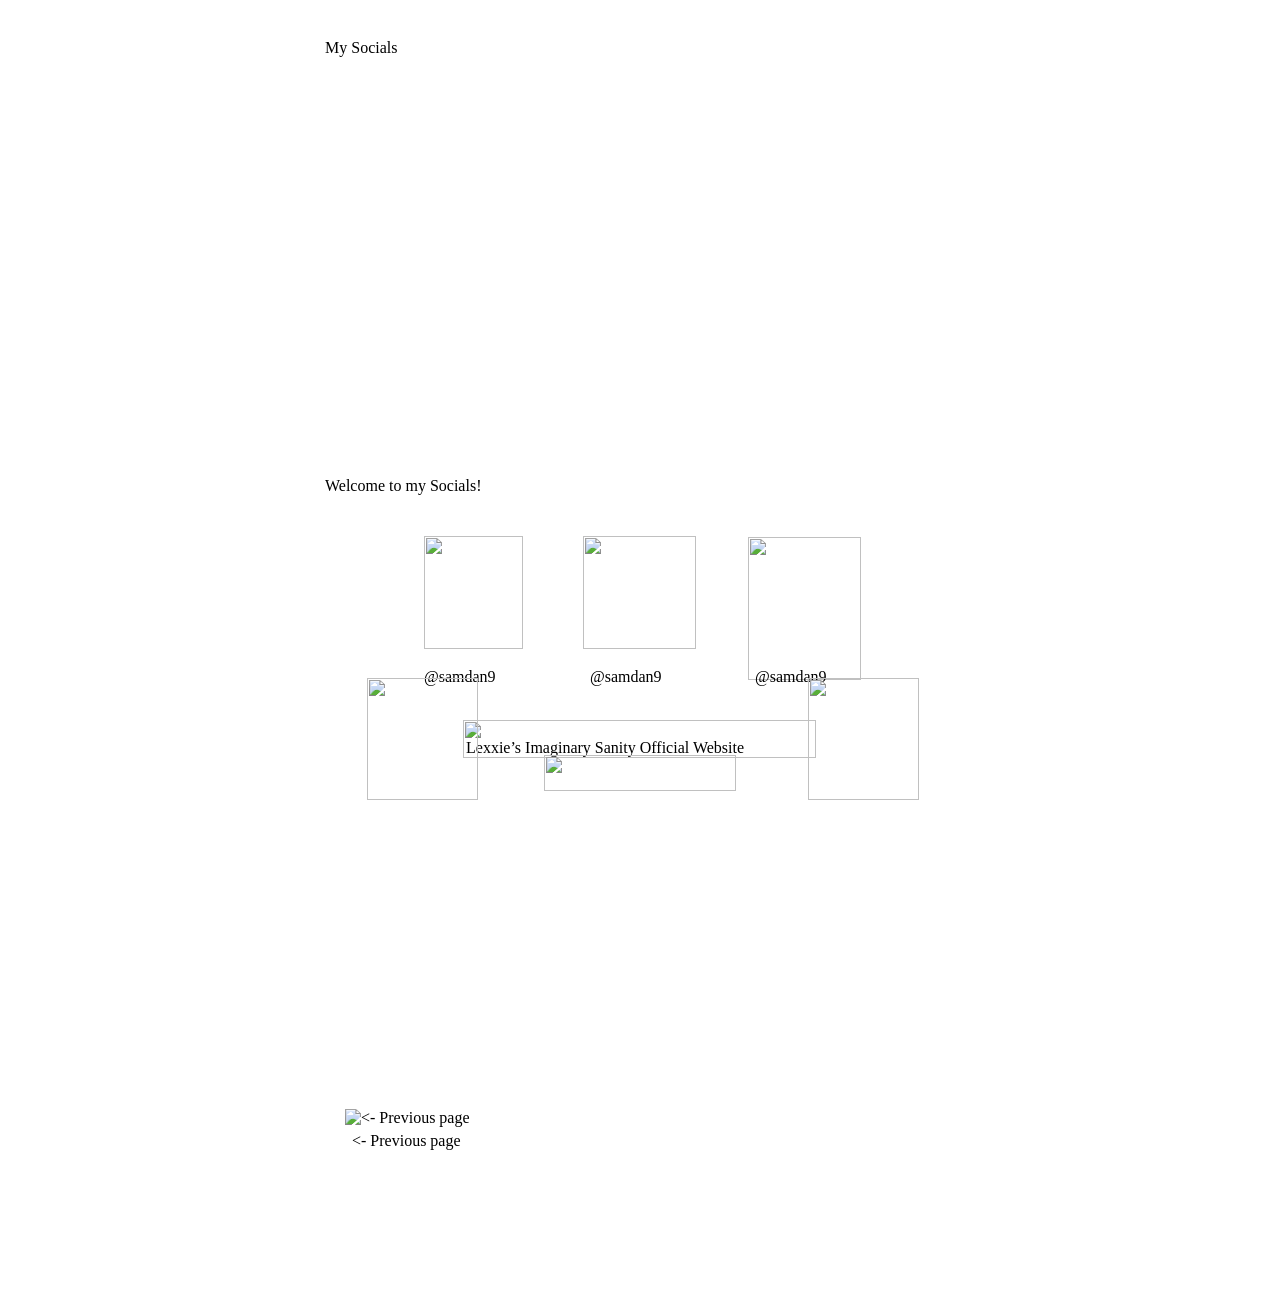
==== Socials.html @ 8139d91d "Big Ass Update" ====
<?xml version="1.0" encoding="UTF-8"?>
<!DOCTYPE html PUBLIC "-//W3C//DTD XHTML 1.0 Transitional//EN" "http://www.w3.org/TR/xhtml1/DTD/xhtml1-transitional.dtd">


<html xmlns="http://www.w3.org/1999/xhtml" xml:lang="en" lang="en">
  <head>
    <meta http-equiv="Content-Type" content="text/html; charset=UTF-8" />
    <meta name="Generator" content="iWeb 3.0.4" />
    <meta name="iWeb-Build" content="local-build-20251104" />
    <meta http-equiv="X-UA-Compatible" content="IE=EmulateIE7" />
    <meta name="viewport" content="width=1024" />
    <title>My Socials</title>
    <link rel="icon" type="image/x-icon" href="/Lexicon-Lexxie/images/favicon.ico">
    <link rel="stylesheet" type="text/css" media="screen,print" href="Socials_files/Socials.css" />
    <!--[if lt IE 8]><link rel='stylesheet' type='text/css' media='screen,print' href='Socials_files/SocialsIE.css'/><![endif]-->
    <!--[if gte IE 8]><link rel='stylesheet' type='text/css' media='screen,print' href='Media/IE8.css'/><![endif]-->
    <style type="text/css">
/*<![CDATA[*/
	@import "Scripts/Widgets/HTMLRegion/Paste.css";
/*]]>*/
</style>
    <script type="text/javascript" src="Scripts/iWebSite.js"></script>
    <script type="text/javascript" src="Scripts/iWebImage.js"></script>
    <script type="text/javascript" src="Scripts/iWebMediaGrid.js"></script>
    <script type="text/javascript" src="Scripts/Widgets/SharedResources/WidgetCommon.js"></script>
    <script type="text/javascript" src="Scripts/Widgets/HTMLRegion/Paste.js"></script>
    <script type="text/javascript" src="Socials_files/Socials.js"></script>
  </head>
  <body style="background: rgb(255, 255, 255) url(Socials_files/stars5_1.gif) repeat scroll top left; margin: 0pt; " onload="onPageLoad();" onunload="onPageUnload();">
    <div style="text-align: center; ">
      <div style="margin-bottom: 0px; margin-left: auto; margin-right: auto; margin-top: 0px; overflow: hidden; position: relative; word-wrap: break-word;  text-align: left; width: 1024px; " id="body_content">
        <div style="background: transparent url(Socials_files/stars5.gif) repeat scroll top left; width: 1024px; ">
          <div style="float: left; margin-left: 0px; position: relative; width: 1024px; z-index: 0; " id="nav_layer">
            <div style="height: 0px; line-height: 0px; " class="bumper"> </div>
            <div style="clear: both; height: 0px; line-height: 0px; " class="spacer"> </div>
          </div>
          <div style="height: 74px; margin-left: 0px; position: relative; width: 1024px; z-index: 10; " id="header_layer">
            <div style="height: 0px; line-height: 0px; " class="bumper"> </div>
            <div id="id1" style="height: 51px; left: 197px; position: absolute; top: 23px; width: 630px; z-index: 1; " class="style_SkipStroke shape-with-text">
              <div class="text-content style_External_630_51" style="padding: 0px; ">
                <div class="style">
                  <p style="padding-bottom: 0pt; padding-top: 0pt; " class="paragraph_style">My Socials</p>
                </div>
              </div>
            </div>
          </div>
          <div style="margin-left: 0px; position: relative; width: 1024px; z-index: 5; " id="body_layer">
            <div style="height: 0px; line-height: 0px; " class="bumper"> </div>
            <div id="id2" style="height: 34px; left: 197px; position: absolute; top: 387px; width: 630px; z-index: 1; " class="style_SkipStroke_1 shape-with-text">
              <div class="text-content graphic_shape_layout_style_default_External_630_34" style="padding: 0px; ">
                <div class="graphic_shape_layout_style_default">
                  <p style="padding-bottom: 0pt; padding-top: 0pt; " class="paragraph_style_1">Welcome to my Socials!</p>
                </div>
              </div>
            </div>
            <div class="com-apple-iweb-widget-HTMLRegion" id="widget0" style="height: 316px; left: 230px; opacity: 1.00; position: absolute; top: 27px; width: 563px; z-index: 1; ">
              <script type="text/javascript"><!--//--><![CDATA[//><!--
    var widget0_htmlMarkupURL = ".//Socials_files/widget0_markup.html";
//--><!]]></script>
              <div id="widget0-htmlRegion" class="html_region_widget"></div>
            </div>
            <script type="text/javascript"><!--//--><![CDATA[//><!--
new Paste('widget0', 'Scripts/Widgets/HTMLRegion', 'Scripts/Widgets/SharedResources', '.', {"emptyLook": false});
//--><!]]></script>
            <div style="height: 113px; width: 113px;  height: 113px; left: 455px; position: absolute; top: 462px; width: 113px; z-index: 1; " class="tinyText style_SkipStroke_2 stroke_0">
              <a href="https://www.youtube.com/@samdan9" title="https://www.youtube.com/@samdan9" onclick="window.open(this.href); return false;" onkeypress="window.open(this.href); return false;"><img src="Socials_files/YouTube_icon_%282011-2013%29.png" alt="" style="border: none; height: 113px; width: 113px; " /></a>
            </div>
            


            <div style="height: 113px; width: 99px;  height: 113px; left: 296px; position: absolute; top: 462px; width: 99px; z-index: 1; " class="tinyText style_SkipStroke_2 stroke_0">
              <img src="Socials_files/PNG%20Discord%20Aero-IOS.png" alt="" style="border: none; height: 113px; width: 99px; " />
            </div>
            


            <div id="id3" style="height: 26px; left: 296px; position: absolute; top: 578px; width: 99px; z-index: 1; " class="style_SkipStroke_3 shape-with-text">
              <div class="text-content style_External_99_26" style="padding: 0px; ">
                <div class="style_1">
                  <p style="padding-bottom: 0pt; padding-top: 0pt; " class="paragraph_style_2">@samdan9</p>
                </div>
              </div>
            </div>
            


            <div id="id4" style="height: 26px; left: 462px; position: absolute; top: 578px; width: 99px; z-index: 1; " class="style_SkipStroke_3 shape-with-text">
              <div class="text-content style_External_99_26" style="padding: 0px; ">
                <div class="style_1">
                  <p style="padding-bottom: 0pt; padding-top: 0pt; " class="paragraph_style_2">@samdan9</p>
                </div>
              </div>
            </div>
            


            <div style="height: 143px; width: 113px;  height: 143px; left: 620px; position: absolute; top: 463px; width: 113px; z-index: 1; " class="tinyText style_SkipStroke_2 stroke_0">
              <a href="https://open.spotify.com/user/a3hq2alqj1y5e3b898bd21uob?si=7be59159a9f14920" title="https://open.spotify.com/user/a3hq2alqj1y5e3b898bd21uob?si=7be59159a9f14920" onclick="window.open(this.href); return false;" onkeypress="window.open(this.href); return false;"><img src="Socials_files/Spotify_logo_20132015.png" alt="" style="border: none; height: 143px; width: 113px; " /></a>
            </div>
            


            <div id="id5" style="height: 26px; left: 627px; position: absolute; top: 578px; width: 99px; z-index: 1; " class="style_SkipStroke_3 shape-with-text">
              <div class="text-content style_External_99_26" style="padding: 0px; ">
                <div class="style_1">
                  <p style="padding-bottom: 0pt; padding-top: 0pt; " class="paragraph_style_2">@samdan9</p>
                </div>
              </div>
            </div>
            <div class="com-apple-iweb-widget-HTMLRegion" id="widget1" style="height: 277px; left: 235px; opacity: 1.00; position: absolute; top: 713px; width: 553px; z-index: 1; ">
              <script type="text/javascript"><!--//--><![CDATA[//><!--
    var widget1_htmlMarkupURL = ".//Socials_files/widget1_markup.html";
//--><!]]></script>
              <div id="widget1-htmlRegion" class="html_region_widget"></div>
            </div>
            <script type="text/javascript"><!--//--><![CDATA[//><!--
new Paste('widget1', 'Scripts/Widgets/HTMLRegion', 'Scripts/Widgets/SharedResources', '.', {"emptyLook": false});
//--><!]]></script>
            <div id="id6" style="height: 43px; left: 224px; position: absolute; top: 1042px; width: 160px; z-index: 1; " class="style_SkipStroke_4 shape-with-text">
              <div class="text-content graphic_textbox_layout_style_default_External_160_43" style="padding: 0px; ">
                <div class="graphic_textbox_layout_style_default">
                  <p style="padding-bottom: 0pt; padding-top: 0pt; " class="paragraph_style_3">&lt;- Previous page</p>
                </div>
              </div>
            </div>
            


            <div class="tinyText" style="height: 43px; left: 224px; position: absolute; top: 1042px; width: 160px; z-index: 1; ">
              <img usemap="#map1" id="shapeimage_1" src="Socials_files/shapeimage_1.png" style="border: none; height: 53px; left: -7px; position: absolute; top: -7px; width: 174px; z-index: 1; " alt="&lt;- Previous page" title="" /><map name="map1" id="map1"><area href="Who_am_I.html" title="Who_am_I.html" alt="Who_am_I.html" coords="7, 7, 167, 50" /></map>
            </div>
            


            <div id="id7" style="height: 32px; left: 338px; position: absolute; top: 649px; width: 347px; z-index: 1; " class="style_SkipStroke_3 shape-with-text">
              <div class="text-content style_External_347_32" style="padding: 0px; ">
                <div class="style_1">
                  <p style="padding-bottom: 0pt; padding-top: 0pt; " class="paragraph_style_2">Lexxie’s Imaginary Sanity Official Website </p>
                </div>
              </div>
            </div>
            


            <div class="tinyText" style="height: 32px; left: 338px; position: absolute; top: 649px; width: 347px; z-index: 1; ">
              <img usemap="#map2" id="shapeimage_2" src="Socials_files/shapeimage_2.png" style="border: none; height: 38px; left: -3px; position: absolute; top: -3px; width: 353px; z-index: 1; " alt="" title="" /><map name="map2" id="map2"><area href="https://samdan9.github.io/LexxiesImaginarySanity/" title="https://samdan9.github.io/LexxiesImaginarySanity/" alt="https://samdan9.github.io/LexxiesImaginarySanity/" coords="3, 3, 350, 35" onclick="window.open(this.href); return false;" onkeypress="window.open(this.href); return false;" /></map>
            </div>
            


            <div style="height: 35px; width: 192px;  height: 35px; left: 416px; position: absolute; top: 681px; width: 192px; z-index: 1; " class="tinyText style_SkipStroke_2 stroke_0">
              <img src="Socials_files/BANNER.jpg" alt="" style="border: none; height: 36px; width: 192px; " />
            </div>
            


            <div style="height: 121px; width: 111px;  height: 121px; left: 239px; position: absolute; top: 604px; width: 111px; z-index: 1; " class="tinyText style_SkipStroke_2 stroke_0">
              <img src="Socials_files/BandLogo.png" alt="" style="border: none; height: 122px; width: 111px; " />
            </div>
            


            <div style="height: 121px; width: 111px;  height: 121px; left: 680px; position: absolute; top: 604px; width: 111px; z-index: 1; " class="tinyText style_SkipStroke_2 stroke_0">
              <img src="Socials_files/BandLogo_1.png" alt="" style="border: none; height: 122px; width: 111px; " />
            </div>
            <div style="height: 1085px; line-height: 1085px; " class="spacer"> </div>
          </div>
          <div style="height: 150px; margin-left: 0px; position: relative; width: 1024px; z-index: 15; " id="footer_layer">
            <div style="height: 0px; line-height: 0px; " class="bumper"> </div>
            <div style="height: 1px; width: 1px;  height: 1px; left: 819px; position: absolute; top: 108px; width: 1px; z-index: 1; " class="tinyText style_SkipStroke_2 stroke_0">
              <img src="Socials_files/everydaysquare.jpg" alt="" style="border: none; height: 1px; width: 1px; " />
            </div>
          </div>
        </div>
      </div>
    </div>
  </body>
</html>
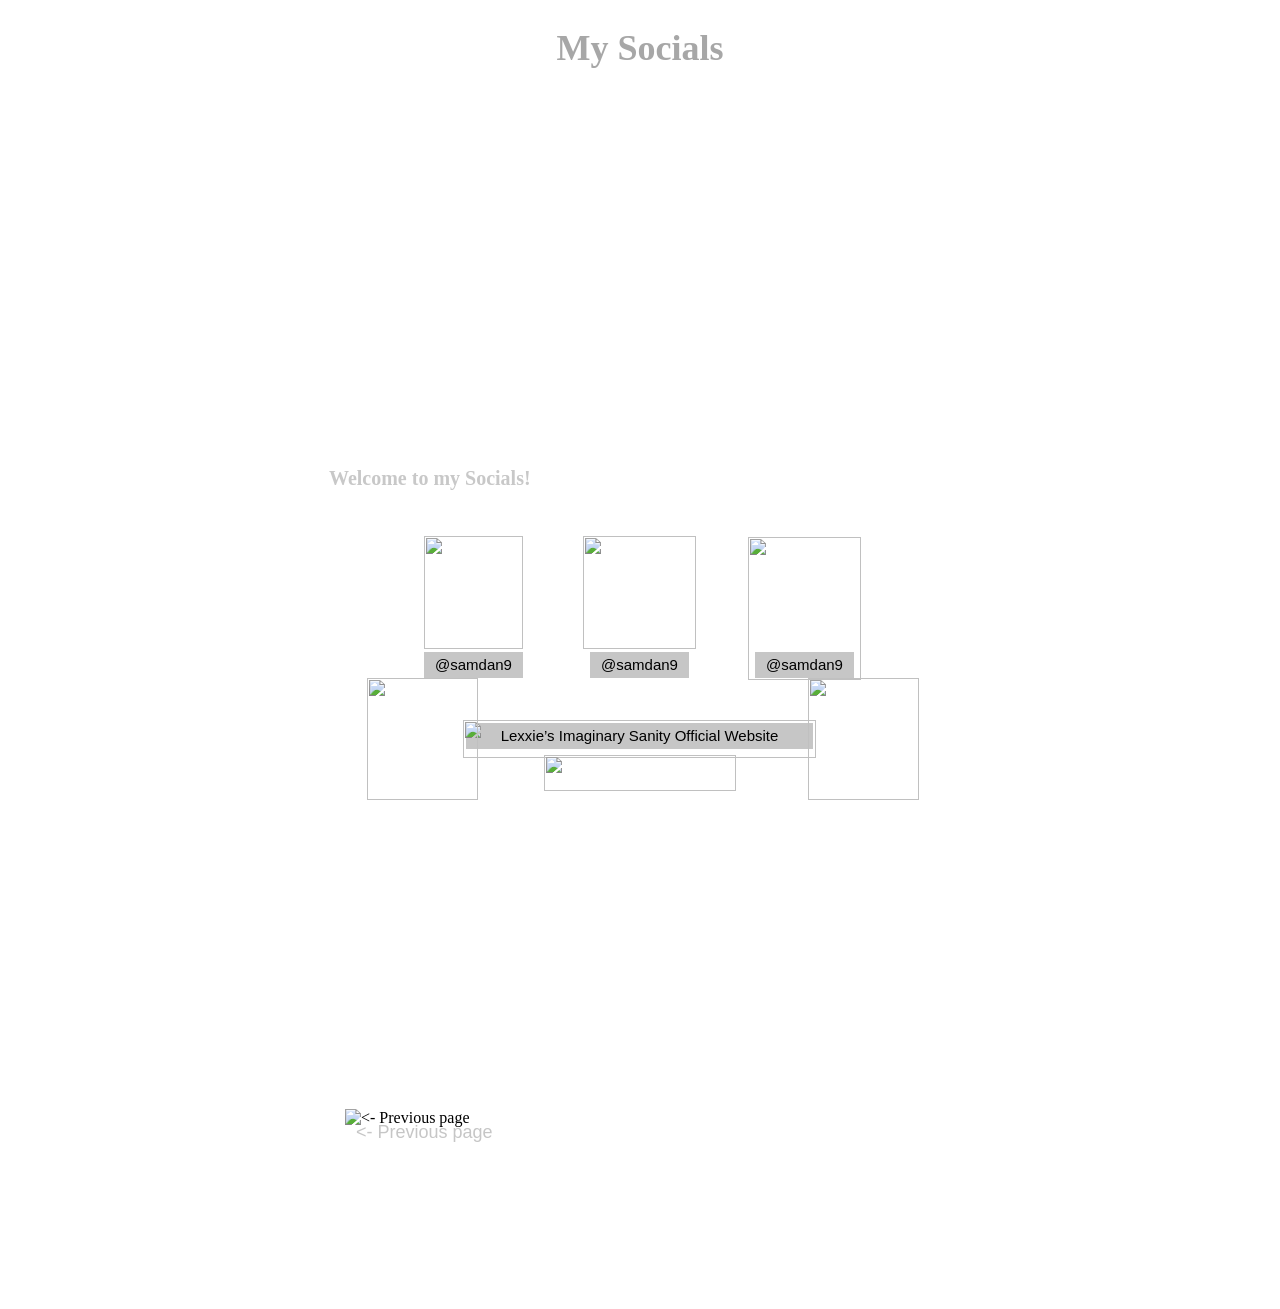
==== commit 805b81ad: "Reformat Big Update" ====
--- a/Socials.html
+++ b/Socials.html
@@ -1,6 +1,5 @@
 <?xml version="1.0" encoding="UTF-8"?>
 <!DOCTYPE html PUBLIC "-//W3C//DTD XHTML 1.0 Transitional//EN" "http://www.w3.org/TR/xhtml1/DTD/xhtml1-transitional.dtd">
-
 
 <html xmlns="http://www.w3.org/1999/xhtml" xml:lang="en" lang="en">
   <head>
@@ -10,165 +9,604 @@
     <meta http-equiv="X-UA-Compatible" content="IE=EmulateIE7" />
     <meta name="viewport" content="width=1024" />
     <title>My Socials</title>
-    <link rel="icon" type="image/x-icon" href="/Lexicon-Lexxie/images/favicon.ico">
-    <link rel="stylesheet" type="text/css" media="screen,print" href="Socials_files/Socials.css" />
-    <!--[if lt IE 8]><link rel='stylesheet' type='text/css' media='screen,print' href='Socials_files/SocialsIE.css'/><![endif]-->
-    <!--[if gte IE 8]><link rel='stylesheet' type='text/css' media='screen,print' href='Media/IE8.css'/><![endif]-->
+    <link
+      rel="icon"
+      type="image/x-icon"
+      href="/Lexicon-Lexxie/images/favicon.ico"
+    />
+    <link
+      rel="stylesheet"
+      type="text/css"
+      media="screen,print"
+      href="Socials_files/Socials.css"
+    />
+    <!--[if lt IE 8
+      ]><link
+        rel="stylesheet"
+        type="text/css"
+        media="screen,print"
+        href="Socials_files/SocialsIE.css"
+    /><![endif]-->
+    <!--[if gte IE 8
+      ]><link
+        rel="stylesheet"
+        type="text/css"
+        media="screen,print"
+        href="Media/IE8.css"
+    /><![endif]-->
     <style type="text/css">
-/*<![CDATA[*/
-	@import "Scripts/Widgets/HTMLRegion/Paste.css";
-/*]]>*/
-</style>
+      /*<![CDATA[*/
+      @import "Scripts/Widgets/HTMLRegion/Paste.css";
+      /*]]>*/
+    </style>
     <script type="text/javascript" src="Scripts/iWebSite.js"></script>
     <script type="text/javascript" src="Scripts/iWebImage.js"></script>
     <script type="text/javascript" src="Scripts/iWebMediaGrid.js"></script>
-    <script type="text/javascript" src="Scripts/Widgets/SharedResources/WidgetCommon.js"></script>
-    <script type="text/javascript" src="Scripts/Widgets/HTMLRegion/Paste.js"></script>
+    <script
+      type="text/javascript"
+      src="Scripts/Widgets/SharedResources/WidgetCommon.js"
+    ></script>
+    <script
+      type="text/javascript"
+      src="Scripts/Widgets/HTMLRegion/Paste.js"
+    ></script>
     <script type="text/javascript" src="Socials_files/Socials.js"></script>
   </head>
-  <body style="background: rgb(255, 255, 255) url(Socials_files/stars5_1.gif) repeat scroll top left; margin: 0pt; " onload="onPageLoad();" onunload="onPageUnload();">
-    <div style="text-align: center; ">
-      <div style="margin-bottom: 0px; margin-left: auto; margin-right: auto; margin-top: 0px; overflow: hidden; position: relative; word-wrap: break-word;  text-align: left; width: 1024px; " id="body_content">
-        <div style="background: transparent url(Socials_files/stars5.gif) repeat scroll top left; width: 1024px; ">
-          <div style="float: left; margin-left: 0px; position: relative; width: 1024px; z-index: 0; " id="nav_layer">
-            <div style="height: 0px; line-height: 0px; " class="bumper"> </div>
-            <div style="clear: both; height: 0px; line-height: 0px; " class="spacer"> </div>
+  <body
+    style="
+      background: rgb(255, 255, 255) url(Socials_files/stars5_1.gif) repeat
+        scroll top left;
+      margin: 0pt;
+    "
+    onload="onPageLoad();"
+    onunload="onPageUnload();"
+  >
+    <div style="text-align: center">
+      <div
+        style="
+          margin-bottom: 0px;
+          margin-left: auto;
+          margin-right: auto;
+          margin-top: 0px;
+          overflow: hidden;
+          position: relative;
+          word-wrap: break-word;
+          text-align: left;
+          width: 1024px;
+        "
+        id="body_content"
+      >
+        <div
+          style="
+            background: transparent url(Socials_files/stars5.gif) repeat scroll
+              top left;
+            width: 1024px;
+          "
+        >
+          <div
+            style="
+              float: left;
+              margin-left: 0px;
+              position: relative;
+              width: 1024px;
+              z-index: 0;
+            "
+            id="nav_layer"
+          >
+            <div style="height: 0px; line-height: 0px" class="bumper"> </div>
+            <div
+              style="clear: both; height: 0px; line-height: 0px"
+              class="spacer"
+            >
+               
+            </div>
           </div>
-          <div style="height: 74px; margin-left: 0px; position: relative; width: 1024px; z-index: 10; " id="header_layer">
-            <div style="height: 0px; line-height: 0px; " class="bumper"> </div>
-            <div id="id1" style="height: 51px; left: 197px; position: absolute; top: 23px; width: 630px; z-index: 1; " class="style_SkipStroke shape-with-text">
-              <div class="text-content style_External_630_51" style="padding: 0px; ">
+          <div
+            style="
+              height: 74px;
+              margin-left: 0px;
+              position: relative;
+              width: 1024px;
+              z-index: 10;
+            "
+            id="header_layer"
+          >
+            <div style="height: 0px; line-height: 0px" class="bumper"> </div>
+            <div
+              id="id1"
+              style="
+                height: 51px;
+                left: 197px;
+                position: absolute;
+                top: 23px;
+                width: 630px;
+                z-index: 1;
+              "
+              class="style_SkipStroke shape-with-text"
+            >
+              <div
+                class="text-content style_External_630_51"
+                style="padding: 0px"
+              >
                 <div class="style">
-                  <p style="padding-bottom: 0pt; padding-top: 0pt; " class="paragraph_style">My Socials</p>
+                  <p
+                    style="padding-bottom: 0pt; padding-top: 0pt"
+                    class="paragraph_style"
+                  >
+                    My Socials
+                  </p>
                 </div>
               </div>
             </div>
           </div>
-          <div style="margin-left: 0px; position: relative; width: 1024px; z-index: 5; " id="body_layer">
-            <div style="height: 0px; line-height: 0px; " class="bumper"> </div>
-            <div id="id2" style="height: 34px; left: 197px; position: absolute; top: 387px; width: 630px; z-index: 1; " class="style_SkipStroke_1 shape-with-text">
-              <div class="text-content graphic_shape_layout_style_default_External_630_34" style="padding: 0px; ">
+          <div
+            style="
+              margin-left: 0px;
+              position: relative;
+              width: 1024px;
+              z-index: 5;
+            "
+            id="body_layer"
+          >
+            <div style="height: 0px; line-height: 0px" class="bumper"> </div>
+            <div
+              id="id2"
+              style="
+                height: 34px;
+                left: 197px;
+                position: absolute;
+                top: 387px;
+                width: 630px;
+                z-index: 1;
+              "
+              class="style_SkipStroke_1 shape-with-text"
+            >
+              <div
+                class="text-content graphic_shape_layout_style_default_External_630_34"
+                style="padding: 0px"
+              >
                 <div class="graphic_shape_layout_style_default">
-                  <p style="padding-bottom: 0pt; padding-top: 0pt; " class="paragraph_style_1">Welcome to my Socials!</p>
+                  <p
+                    style="padding-bottom: 0pt; padding-top: 0pt"
+                    class="paragraph_style_1"
+                  >
+                    Welcome to my Socials!
+                  </p>
                 </div>
               </div>
             </div>
-            <div class="com-apple-iweb-widget-HTMLRegion" id="widget0" style="height: 316px; left: 230px; opacity: 1.00; position: absolute; top: 27px; width: 563px; z-index: 1; ">
-              <script type="text/javascript"><!--//--><![CDATA[//><!--
-    var widget0_htmlMarkupURL = ".//Socials_files/widget0_markup.html";
-//--><!]]></script>
+            <div
+              class="com-apple-iweb-widget-HTMLRegion"
+              id="widget0"
+              style="
+                height: 316px;
+                left: 230px;
+                opacity: 1;
+                position: absolute;
+                top: 27px;
+                width: 563px;
+                z-index: 1;
+              "
+            >
+              <script type="text/javascript">
+                <!--//--><![CDATA[//><!--
+                var widget0_htmlMarkupURL =
+                  ".//Socials_files/widget0_markup.html";
+                //--><!]]>
+              </script>
               <div id="widget0-htmlRegion" class="html_region_widget"></div>
             </div>
-            <script type="text/javascript"><!--//--><![CDATA[//><!--
-new Paste('widget0', 'Scripts/Widgets/HTMLRegion', 'Scripts/Widgets/SharedResources', '.', {"emptyLook": false});
-//--><!]]></script>
-            <div style="height: 113px; width: 113px;  height: 113px; left: 455px; position: absolute; top: 462px; width: 113px; z-index: 1; " class="tinyText style_SkipStroke_2 stroke_0">
-              <a href="https://www.youtube.com/@samdan9" title="https://www.youtube.com/@samdan9" onclick="window.open(this.href); return false;" onkeypress="window.open(this.href); return false;"><img src="Socials_files/YouTube_icon_%282011-2013%29.png" alt="" style="border: none; height: 113px; width: 113px; " /></a>
-            </div>
-            
-
-
-            <div style="height: 113px; width: 99px;  height: 113px; left: 296px; position: absolute; top: 462px; width: 99px; z-index: 1; " class="tinyText style_SkipStroke_2 stroke_0">
-              <img src="Socials_files/PNG%20Discord%20Aero-IOS.png" alt="" style="border: none; height: 113px; width: 99px; " />
-            </div>
-            
-
-
-            <div id="id3" style="height: 26px; left: 296px; position: absolute; top: 578px; width: 99px; z-index: 1; " class="style_SkipStroke_3 shape-with-text">
-              <div class="text-content style_External_99_26" style="padding: 0px; ">
+            <script type="text/javascript">
+              <!--//--><![CDATA[//><!--
+              new Paste(
+                "widget0",
+                "Scripts/Widgets/HTMLRegion",
+                "Scripts/Widgets/SharedResources",
+                ".",
+                { emptyLook: false }
+              );
+              //--><!]]>
+            </script>
+            <div
+              style="
+                height: 113px;
+                width: 113px;
+                height: 113px;
+                left: 455px;
+                position: absolute;
+                top: 462px;
+                width: 113px;
+                z-index: 1;
+              "
+              class="tinyText style_SkipStroke_2 stroke_0"
+            >
+              <a
+                href="https://www.youtube.com/@samdan9"
+                title="https://www.youtube.com/@samdan9"
+                onclick="window.open(this.href); return false;"
+                onkeypress="window.open(this.href); return false;"
+                ><img
+                  src="Socials_files/YouTube_icon_%282011-2013%29.png"
+                  alt=""
+                  style="border: none; height: 113px; width: 113px"
+              /></a>
+            </div>
+
+            <div
+              style="
+                height: 113px;
+                width: 99px;
+                height: 113px;
+                left: 296px;
+                position: absolute;
+                top: 462px;
+                width: 99px;
+                z-index: 1;
+              "
+              class="tinyText style_SkipStroke_2 stroke_0"
+            >
+              <img
+                src="Socials_files/PNG%20Discord%20Aero-IOS.png"
+                alt=""
+                style="border: none; height: 113px; width: 99px"
+              />
+            </div>
+
+            <div
+              id="id3"
+              style="
+                height: 26px;
+                left: 296px;
+                position: absolute;
+                top: 578px;
+                width: 99px;
+                z-index: 1;
+              "
+              class="style_SkipStroke_3 shape-with-text"
+            >
+              <div
+                class="text-content style_External_99_26"
+                style="padding: 0px"
+              >
                 <div class="style_1">
-                  <p style="padding-bottom: 0pt; padding-top: 0pt; " class="paragraph_style_2">@samdan9</p>
+                  <p
+                    style="padding-bottom: 0pt; padding-top: 0pt"
+                    class="paragraph_style_2"
+                  >
+                    @samdan9
+                  </p>
                 </div>
               </div>
             </div>
-            
-
-
-            <div id="id4" style="height: 26px; left: 462px; position: absolute; top: 578px; width: 99px; z-index: 1; " class="style_SkipStroke_3 shape-with-text">
-              <div class="text-content style_External_99_26" style="padding: 0px; ">
+
+            <div
+              id="id4"
+              style="
+                height: 26px;
+                left: 462px;
+                position: absolute;
+                top: 578px;
+                width: 99px;
+                z-index: 1;
+              "
+              class="style_SkipStroke_3 shape-with-text"
+            >
+              <div
+                class="text-content style_External_99_26"
+                style="padding: 0px"
+              >
                 <div class="style_1">
-                  <p style="padding-bottom: 0pt; padding-top: 0pt; " class="paragraph_style_2">@samdan9</p>
+                  <p
+                    style="padding-bottom: 0pt; padding-top: 0pt"
+                    class="paragraph_style_2"
+                  >
+                    @samdan9
+                  </p>
                 </div>
               </div>
             </div>
-            
-
-
-            <div style="height: 143px; width: 113px;  height: 143px; left: 620px; position: absolute; top: 463px; width: 113px; z-index: 1; " class="tinyText style_SkipStroke_2 stroke_0">
-              <a href="https://open.spotify.com/user/a3hq2alqj1y5e3b898bd21uob?si=7be59159a9f14920" title="https://open.spotify.com/user/a3hq2alqj1y5e3b898bd21uob?si=7be59159a9f14920" onclick="window.open(this.href); return false;" onkeypress="window.open(this.href); return false;"><img src="Socials_files/Spotify_logo_20132015.png" alt="" style="border: none; height: 143px; width: 113px; " /></a>
-            </div>
-            
-
-
-            <div id="id5" style="height: 26px; left: 627px; position: absolute; top: 578px; width: 99px; z-index: 1; " class="style_SkipStroke_3 shape-with-text">
-              <div class="text-content style_External_99_26" style="padding: 0px; ">
+
+            <div
+              style="
+                height: 143px;
+                width: 113px;
+                height: 143px;
+                left: 620px;
+                position: absolute;
+                top: 463px;
+                width: 113px;
+                z-index: 1;
+              "
+              class="tinyText style_SkipStroke_2 stroke_0"
+            >
+              <a
+                href="https://open.spotify.com/user/a3hq2alqj1y5e3b898bd21uob?si=7be59159a9f14920"
+                title="https://open.spotify.com/user/a3hq2alqj1y5e3b898bd21uob?si=7be59159a9f14920"
+                onclick="window.open(this.href); return false;"
+                onkeypress="window.open(this.href); return false;"
+                ><img
+                  src="Socials_files/Spotify_logo_20132015.png"
+                  alt=""
+                  style="border: none; height: 143px; width: 113px"
+              /></a>
+            </div>
+
+            <div
+              id="id5"
+              style="
+                height: 26px;
+                left: 627px;
+                position: absolute;
+                top: 578px;
+                width: 99px;
+                z-index: 1;
+              "
+              class="style_SkipStroke_3 shape-with-text"
+            >
+              <div
+                class="text-content style_External_99_26"
+                style="padding: 0px"
+              >
                 <div class="style_1">
-                  <p style="padding-bottom: 0pt; padding-top: 0pt; " class="paragraph_style_2">@samdan9</p>
+                  <p
+                    style="padding-bottom: 0pt; padding-top: 0pt"
+                    class="paragraph_style_2"
+                  >
+                    @samdan9
+                  </p>
                 </div>
               </div>
             </div>
-            <div class="com-apple-iweb-widget-HTMLRegion" id="widget1" style="height: 277px; left: 235px; opacity: 1.00; position: absolute; top: 713px; width: 553px; z-index: 1; ">
-              <script type="text/javascript"><!--//--><![CDATA[//><!--
-    var widget1_htmlMarkupURL = ".//Socials_files/widget1_markup.html";
-//--><!]]></script>
+            <div
+              class="com-apple-iweb-widget-HTMLRegion"
+              id="widget1"
+              style="
+                height: 277px;
+                left: 235px;
+                opacity: 1;
+                position: absolute;
+                top: 713px;
+                width: 553px;
+                z-index: 1;
+              "
+            >
+              <script type="text/javascript">
+                <!--//--><![CDATA[//><!--
+                var widget1_htmlMarkupURL =
+                  ".//Socials_files/widget1_markup.html";
+                //--><!]]>
+              </script>
               <div id="widget1-htmlRegion" class="html_region_widget"></div>
             </div>
-            <script type="text/javascript"><!--//--><![CDATA[//><!--
-new Paste('widget1', 'Scripts/Widgets/HTMLRegion', 'Scripts/Widgets/SharedResources', '.', {"emptyLook": false});
-//--><!]]></script>
-            <div id="id6" style="height: 43px; left: 224px; position: absolute; top: 1042px; width: 160px; z-index: 1; " class="style_SkipStroke_4 shape-with-text">
-              <div class="text-content graphic_textbox_layout_style_default_External_160_43" style="padding: 0px; ">
+            <script type="text/javascript">
+              <!--//--><![CDATA[//><!--
+              new Paste(
+                "widget1",
+                "Scripts/Widgets/HTMLRegion",
+                "Scripts/Widgets/SharedResources",
+                ".",
+                { emptyLook: false }
+              );
+              //--><!]]>
+            </script>
+            <div
+              id="id6"
+              style="
+                height: 43px;
+                left: 224px;
+                position: absolute;
+                top: 1042px;
+                width: 160px;
+                z-index: 1;
+              "
+              class="style_SkipStroke_4 shape-with-text"
+            >
+              <div
+                class="text-content graphic_textbox_layout_style_default_External_160_43"
+                style="padding: 0px"
+              >
                 <div class="graphic_textbox_layout_style_default">
-                  <p style="padding-bottom: 0pt; padding-top: 0pt; " class="paragraph_style_3">&lt;- Previous page</p>
+                  <p
+                    style="padding-bottom: 0pt; padding-top: 0pt"
+                    class="paragraph_style_3"
+                  >
+                    &lt;- Previous page
+                  </p>
                 </div>
               </div>
             </div>
-            
-
-
-            <div class="tinyText" style="height: 43px; left: 224px; position: absolute; top: 1042px; width: 160px; z-index: 1; ">
-              <img usemap="#map1" id="shapeimage_1" src="Socials_files/shapeimage_1.png" style="border: none; height: 53px; left: -7px; position: absolute; top: -7px; width: 174px; z-index: 1; " alt="&lt;- Previous page" title="" /><map name="map1" id="map1"><area href="Who_am_I.html" title="Who_am_I.html" alt="Who_am_I.html" coords="7, 7, 167, 50" /></map>
-            </div>
-            
-
-
-            <div id="id7" style="height: 32px; left: 338px; position: absolute; top: 649px; width: 347px; z-index: 1; " class="style_SkipStroke_3 shape-with-text">
-              <div class="text-content style_External_347_32" style="padding: 0px; ">
+
+            <div
+              class="tinyText"
+              style="
+                height: 43px;
+                left: 224px;
+                position: absolute;
+                top: 1042px;
+                width: 160px;
+                z-index: 1;
+              "
+            >
+              <img
+                usemap="#map1"
+                id="shapeimage_1"
+                src="Socials_files/shapeimage_1.png"
+                style="
+                  border: none;
+                  height: 53px;
+                  left: -7px;
+                  position: absolute;
+                  top: -7px;
+                  width: 174px;
+                  z-index: 1;
+                "
+                alt="&lt;- Previous page"
+                title=""
+              /><map name="map1" id="map1"
+                ><area
+                  href="Who_am_I.html"
+                  title="Who_am_I.html"
+                  alt="Who_am_I.html"
+                  coords="7, 7, 167, 50"
+              /></map>
+            </div>
+
+            <div
+              id="id7"
+              style="
+                height: 32px;
+                left: 338px;
+                position: absolute;
+                top: 649px;
+                width: 347px;
+                z-index: 1;
+              "
+              class="style_SkipStroke_3 shape-with-text"
+            >
+              <div
+                class="text-content style_External_347_32"
+                style="padding: 0px"
+              >
                 <div class="style_1">
-                  <p style="padding-bottom: 0pt; padding-top: 0pt; " class="paragraph_style_2">Lexxie’s Imaginary Sanity Official Website </p>
+                  <p
+                    style="padding-bottom: 0pt; padding-top: 0pt"
+                    class="paragraph_style_2"
+                  >
+                    Lexxie’s Imaginary Sanity Official Website
+                  </p>
                 </div>
               </div>
             </div>
-            
-
-
-            <div class="tinyText" style="height: 32px; left: 338px; position: absolute; top: 649px; width: 347px; z-index: 1; ">
-              <img usemap="#map2" id="shapeimage_2" src="Socials_files/shapeimage_2.png" style="border: none; height: 38px; left: -3px; position: absolute; top: -3px; width: 353px; z-index: 1; " alt="" title="" /><map name="map2" id="map2"><area href="https://samdan9.github.io/LexxiesImaginarySanity/" title="https://samdan9.github.io/LexxiesImaginarySanity/" alt="https://samdan9.github.io/LexxiesImaginarySanity/" coords="3, 3, 350, 35" onclick="window.open(this.href); return false;" onkeypress="window.open(this.href); return false;" /></map>
-            </div>
-            
-
-
-            <div style="height: 35px; width: 192px;  height: 35px; left: 416px; position: absolute; top: 681px; width: 192px; z-index: 1; " class="tinyText style_SkipStroke_2 stroke_0">
-              <img src="Socials_files/BANNER.jpg" alt="" style="border: none; height: 36px; width: 192px; " />
-            </div>
-            
-
-
-            <div style="height: 121px; width: 111px;  height: 121px; left: 239px; position: absolute; top: 604px; width: 111px; z-index: 1; " class="tinyText style_SkipStroke_2 stroke_0">
-              <img src="Socials_files/BandLogo.png" alt="" style="border: none; height: 122px; width: 111px; " />
-            </div>
-            
-
-
-            <div style="height: 121px; width: 111px;  height: 121px; left: 680px; position: absolute; top: 604px; width: 111px; z-index: 1; " class="tinyText style_SkipStroke_2 stroke_0">
-              <img src="Socials_files/BandLogo_1.png" alt="" style="border: none; height: 122px; width: 111px; " />
-            </div>
-            <div style="height: 1085px; line-height: 1085px; " class="spacer"> </div>
+
+            <div
+              class="tinyText"
+              style="
+                height: 32px;
+                left: 338px;
+                position: absolute;
+                top: 649px;
+                width: 347px;
+                z-index: 1;
+              "
+            >
+              <img
+                usemap="#map2"
+                id="shapeimage_2"
+                src="Socials_files/shapeimage_2.png"
+                style="
+                  border: none;
+                  height: 38px;
+                  left: -3px;
+                  position: absolute;
+                  top: -3px;
+                  width: 353px;
+                  z-index: 1;
+                "
+                alt=""
+                title=""
+              /><map name="map2" id="map2"
+                ><area
+                  href="https://samdan9.github.io/LexxiesImaginarySanity/"
+                  title="https://samdan9.github.io/LexxiesImaginarySanity/"
+                  alt="https://samdan9.github.io/LexxiesImaginarySanity/"
+                  coords="3, 3, 350, 35"
+                  onclick="window.open(this.href); return false;"
+                  onkeypress="window.open(this.href); return false;"
+              /></map>
+            </div>
+
+            <div
+              style="
+                height: 35px;
+                width: 192px;
+                height: 35px;
+                left: 416px;
+                position: absolute;
+                top: 681px;
+                width: 192px;
+                z-index: 1;
+              "
+              class="tinyText style_SkipStroke_2 stroke_0"
+            >
+              <img
+                src="Socials_files/BANNER.jpg"
+                alt=""
+                style="border: none; height: 36px; width: 192px"
+              />
+            </div>
+
+            <div
+              style="
+                height: 121px;
+                width: 111px;
+                height: 121px;
+                left: 239px;
+                position: absolute;
+                top: 604px;
+                width: 111px;
+                z-index: 1;
+              "
+              class="tinyText style_SkipStroke_2 stroke_0"
+            >
+              <img
+                src="Socials_files/BandLogo.png"
+                alt=""
+                style="border: none; height: 122px; width: 111px"
+              />
+            </div>
+
+            <div
+              style="
+                height: 121px;
+                width: 111px;
+                height: 121px;
+                left: 680px;
+                position: absolute;
+                top: 604px;
+                width: 111px;
+                z-index: 1;
+              "
+              class="tinyText style_SkipStroke_2 stroke_0"
+            >
+              <img
+                src="Socials_files/BandLogo_1.png"
+                alt=""
+                style="border: none; height: 122px; width: 111px"
+              />
+            </div>
+            <div style="height: 1085px; line-height: 1085px" class="spacer">
+               
+            </div>
           </div>
-          <div style="height: 150px; margin-left: 0px; position: relative; width: 1024px; z-index: 15; " id="footer_layer">
-            <div style="height: 0px; line-height: 0px; " class="bumper"> </div>
-            <div style="height: 1px; width: 1px;  height: 1px; left: 819px; position: absolute; top: 108px; width: 1px; z-index: 1; " class="tinyText style_SkipStroke_2 stroke_0">
-              <img src="Socials_files/everydaysquare.jpg" alt="" style="border: none; height: 1px; width: 1px; " />
+          <div
+            style="
+              height: 150px;
+              margin-left: 0px;
+              position: relative;
+              width: 1024px;
+              z-index: 15;
+            "
+            id="footer_layer"
+          >
+            <div style="height: 0px; line-height: 0px" class="bumper"> </div>
+            <div
+              style="
+                height: 1px;
+                width: 1px;
+                height: 1px;
+                left: 819px;
+                position: absolute;
+                top: 108px;
+                width: 1px;
+                z-index: 1;
+              "
+              class="tinyText style_SkipStroke_2 stroke_0"
+            >
+              <img
+                src="Socials_files/everydaysquare.jpg"
+                alt=""
+                style="border: none; height: 1px; width: 1px"
+              />
             </div>
           </div>
         </div>
@@ -176,5 +614,3 @@
     </div>
   </body>
 </html>
-
-
--- a/Socials_files/Socials.css
+++ b/Socials_files/Socials.css
@@ -0,0 +1,305 @@
+.style {
+  padding: 4px;
+}
+.paragraph_style {
+  background: transparent;
+  color: rgb(167, 167, 167);
+  font-family: "Tahoma-Bold", "Tahoma";
+  font-size: 36px;
+  font-stretch: normal;
+  font-style: normal;
+  font-variant: normal;
+  font-weight: 700;
+  letter-spacing: 0;
+  line-height: 43px;
+  margin-bottom: 0px;
+  margin-left: 0px;
+  margin-right: 0px;
+  margin-top: 0px;
+  opacity: 1;
+  padding-bottom: 0px;
+  padding-top: 0px;
+  text-align: center;
+  text-decoration: none;
+  text-indent: 0px;
+  text-transform: none;
+}
+.paragraph_style_1 {
+  color: rgb(200, 200, 200);
+  font-family: "Tahoma-Bold", "Tahoma";
+  font-size: 20px;
+  font-stretch: normal;
+  font-style: normal;
+  font-variant: normal;
+  font-weight: 700;
+  letter-spacing: 0;
+  line-height: 26px;
+  margin-bottom: 0px;
+  margin-left: 0px;
+  margin-right: 0px;
+  margin-top: 0px;
+  opacity: 1;
+  padding-bottom: 0px;
+  padding-top: 0px;
+  text-align: left;
+  text-decoration: none;
+  text-indent: 0px;
+  text-transform: none;
+}
+.style_SkipStroke_2 {
+  background: transparent;
+  opacity: 1;
+}
+.style_1 {
+  padding: 0px;
+}
+.style_SkipStroke {
+  background: transparent;
+  opacity: 1;
+}
+.style_SkipStroke_1 {
+  background: transparent;
+  opacity: 1;
+}
+.paragraph_style_2 {
+  background: rgb(198, 198, 198);
+  color: rgb(0, 0, 0);
+  font-family: "ArialRoundedMTBold", "Arial Rounded MT Bold", "Arial",
+    sans-serif;
+  font-size: 15px;
+  font-stretch: normal;
+  font-style: normal;
+  font-variant: normal;
+  font-weight: 400;
+  letter-spacing: 0;
+  line-height: 26px;
+  margin-bottom: 0px;
+  margin-left: 0px;
+  margin-right: 0px;
+  margin-top: 0px;
+  opacity: 1;
+  padding-bottom: 0px;
+  padding-top: 0px;
+  text-align: center;
+  text-decoration: none;
+  text-indent: 0px;
+  text-transform: none;
+}
+.style_SkipStroke_3 {
+  background: transparent;
+  opacity: 1;
+}
+.paragraph_style_3 {
+  color: rgb(198, 198, 198);
+  font-family: "ArialRoundedMTBold", "Arial Rounded MT Bold", "Arial",
+    sans-serif;
+  font-size: 18px;
+  font-stretch: normal;
+  font-style: normal;
+  font-variant: normal;
+  font-weight: 400;
+  letter-spacing: 0;
+  line-height: 25px;
+  margin-bottom: 0px;
+  margin-left: 0px;
+  margin-right: 0px;
+  margin-top: 0px;
+  opacity: 1;
+  padding-bottom: 0px;
+  padding-top: 0px;
+  text-align: left;
+  text-decoration: none;
+  text-indent: 0px;
+  text-transform: none;
+}
+.style_External_630_51 {
+  position: relative;
+}
+.style_SkipStroke_4 {
+  background: transparent;
+  opacity: 1;
+}
+.style_External_347_32 {
+  position: relative;
+}
+.style_External_99_26 {
+  position: relative;
+}
+.Body {
+  color: rgb(88, 77, 77);
+  font-family: "ArialMT", "Arial", sans-serif;
+  font-size: 15px;
+  font-stretch: normal;
+  font-style: normal;
+  font-variant: normal;
+  font-weight: 400;
+  letter-spacing: 0;
+  line-height: 20px;
+  margin-bottom: 0px;
+  margin-left: 0px;
+  margin-right: 0px;
+  margin-top: 0px;
+  opacity: 1;
+  padding-bottom: 0px;
+  padding-top: 0px;
+  text-align: left;
+  text-decoration: none;
+  text-indent: 0px;
+  text-transform: none;
+}
+.Header {
+  color: rgb(167, 167, 167);
+  font-family: "Arial-BoldMT", "Arial", sans-serif;
+  font-size: 36px;
+  font-stretch: normal;
+  font-style: normal;
+  font-variant: normal;
+  font-weight: 700;
+  letter-spacing: 0;
+  line-height: 42px;
+  margin-bottom: 0px;
+  margin-left: 0px;
+  margin-right: 0px;
+  margin-top: 0px;
+  opacity: 1;
+  padding-bottom: 0px;
+  padding-top: 0px;
+  text-align: center;
+  text-decoration: none;
+  text-indent: 0px;
+  text-transform: none;
+}
+.Normal {
+  padding: 4px;
+}
+.Normal_External_99_26 {
+  position: relative;
+}
+.Normal_External_347_32 {
+  position: relative;
+}
+.Normal_External_630_51 {
+  position: relative;
+}
+.Title {
+  color: rgb(88, 77, 77);
+  font-family: "ArialMT", "Arial", sans-serif;
+  font-size: 20px;
+  font-stretch: normal;
+  font-style: normal;
+  font-variant: normal;
+  font-weight: 400;
+  letter-spacing: 0;
+  line-height: 25px;
+  margin-bottom: 0px;
+  margin-left: 0px;
+  margin-right: 0px;
+  margin-top: 0px;
+  opacity: 1;
+  padding-bottom: 0px;
+  padding-top: 0px;
+  text-align: left;
+  text-decoration: none;
+  text-indent: 0px;
+  text-transform: none;
+}
+.graphic_generic_body_textbox_style_default_SkipStroke {
+  background: transparent;
+  opacity: 1;
+}
+.graphic_generic_header_textbox_style_default_SkipStroke {
+  background: transparent;
+  opacity: 1;
+}
+.graphic_generic_title_textbox_style_default_SkipStroke {
+  background: transparent;
+  opacity: 1;
+}
+.graphic_image_style_default_SkipStroke {
+  background: transparent;
+  opacity: 1;
+}
+.graphic_shape_layout_style_default {
+  padding: 4px;
+}
+.graphic_shape_layout_style_default_External_630_34 {
+  position: relative;
+}
+.graphic_textbox_layout_style_default {
+  padding: 4px;
+}
+.graphic_textbox_layout_style_default_External_160_43 {
+  position: relative;
+}
+.graphic_textbox_style_default_SkipStroke {
+  background: transparent;
+  opacity: 1;
+}
+#widget1 a {
+  color: rgb(88, 77, 77);
+  text-decoration: underline;
+}
+#widget0 a:hover {
+  color: rgb(0, 0, 0);
+  text-decoration: underline;
+}
+#widget1 a:hover {
+  color: rgb(0, 0, 0);
+  text-decoration: underline;
+}
+#widget0 a:visited {
+  color: rgb(121, 121, 121);
+  text-decoration: underline;
+}
+#widget0 a {
+  color: rgb(88, 77, 77);
+  text-decoration: underline;
+}
+#widget1 a:visited {
+  color: rgb(121, 121, 121);
+  text-decoration: underline;
+}
+.spacer {
+  font-size: 1px;
+  line-height: 1px;
+}
+.bumper {
+  font-size: 1px;
+  line-height: 1px;
+}
+body {
+  -webkit-text-size-adjust: none;
+}
+div {
+  overflow: visible;
+}
+img {
+  border: none;
+}
+.InlineBlock {
+  display: inline;
+}
+.InlineBlock {
+  display: inline-block;
+}
+.inline-block {
+  display: inline-block;
+  vertical-align: baseline;
+  margin-bottom: 0.3em;
+}
+.inline-block.shape-with-text {
+  vertical-align: bottom;
+}
+.vertical-align-middle-middlebox {
+  display: table;
+}
+.vertical-align-middle-innerbox {
+  display: table-cell;
+  vertical-align: middle;
+}
+div.paragraph {
+  position: relative;
+}
+li.full-width {
+  width: 100;
+}
--- a/Socials_files/SocialsIE.css
+++ b/Socials_files/SocialsIE.css
@@ -0,0 +1,28 @@
+.inline-block {
+  display: inline;
+  vertical-align: baseline;
+  margin-bottom: -2em;
+  margin-top: 2em;
+  position: relative;
+  top: -2em;
+}
+.vertical-align-middle-middlebox {
+  display: block;
+  height: auto;
+  position: absolute;
+  top: 50%;
+}
+.vertical-align-middle-innerbox {
+  display: block;
+  position: relative;
+  top: -50%;
+}
+li.full-width {
+  width: auto;
+}
+li div div.inline-block a img {
+  text-indent: 0;
+}
+img {
+  -ms-interpolation-mode: bicubic;
+}
--- a/Media/IE8.css
+++ b/Media/IE8.css
@@ -0,0 +1,13 @@
+.inline-block {
+  display: inline-block;
+  vertical-align: baseline;
+}
+li.full-width {
+  width: auto;
+}
+li div div.inline-block a img {
+  text-indent: 0;
+}
+img {
+  -ms-interpolation-mode: bicubic;
+}
